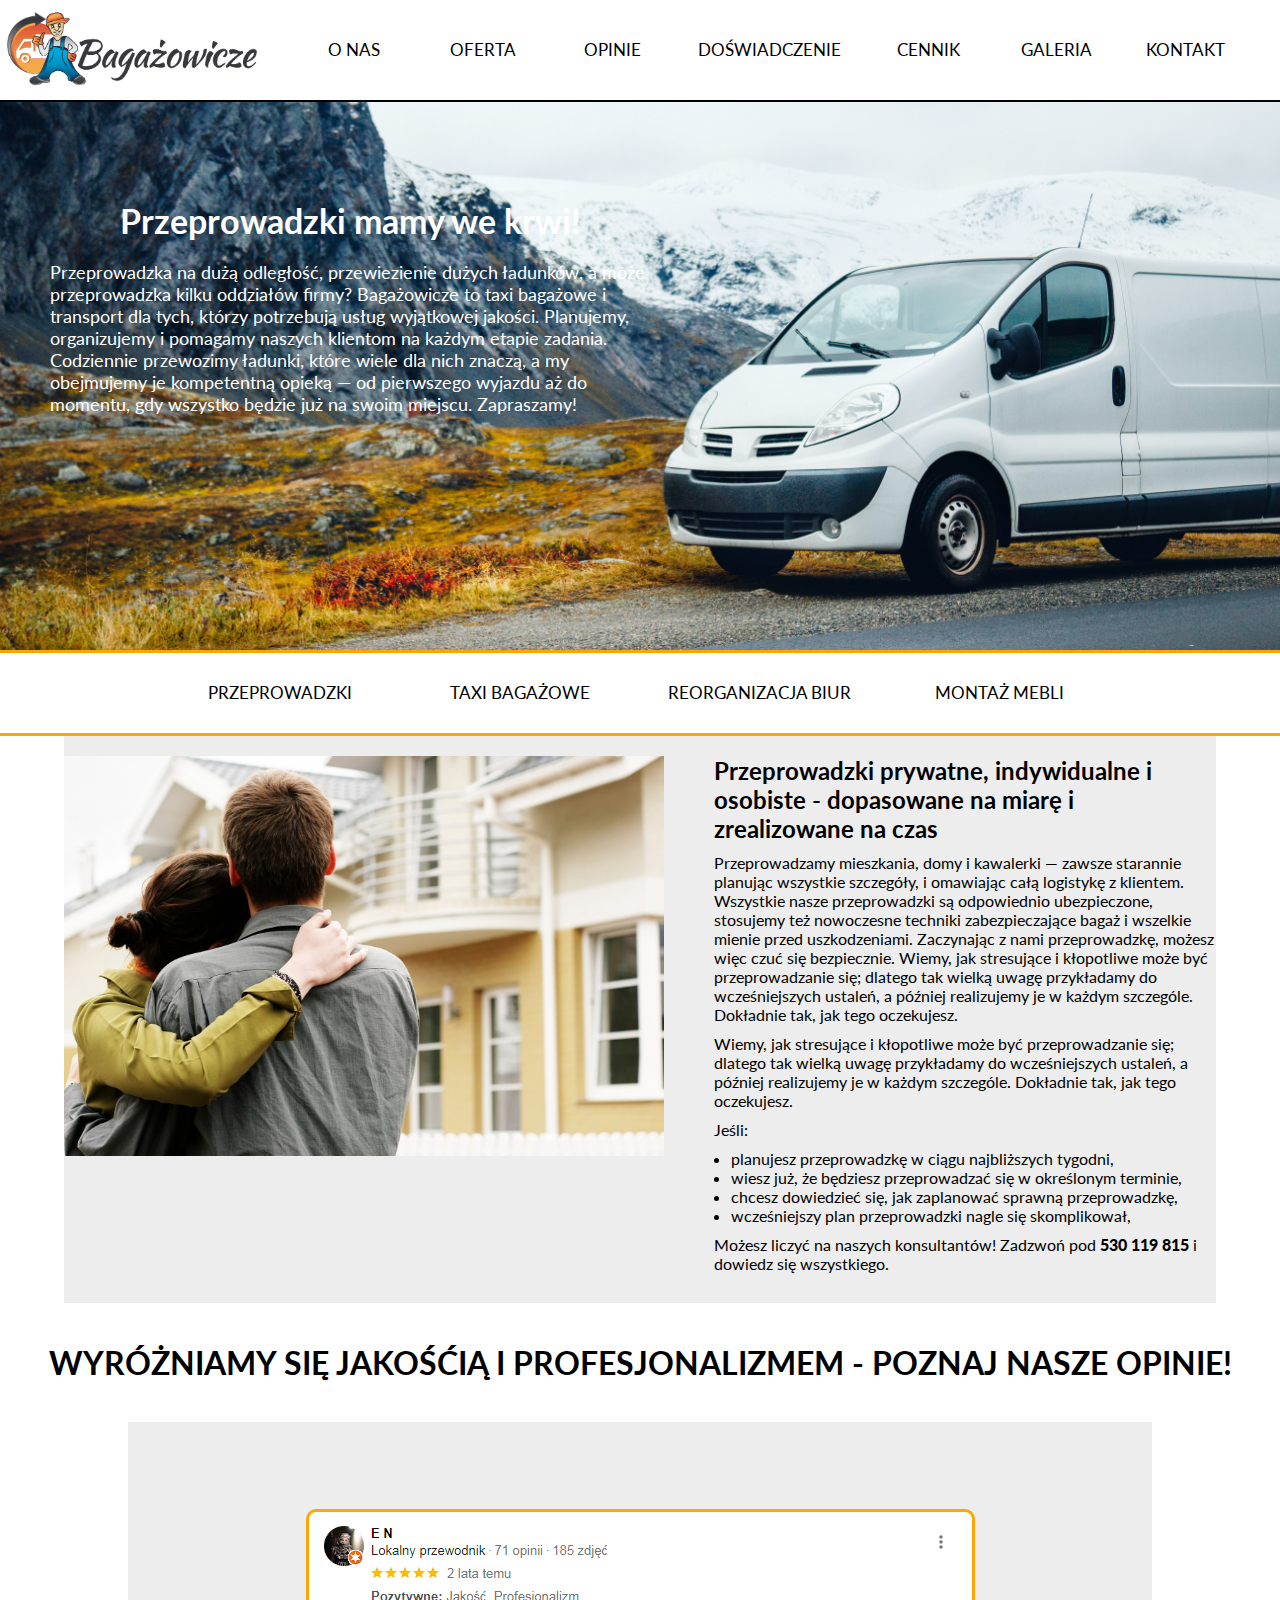
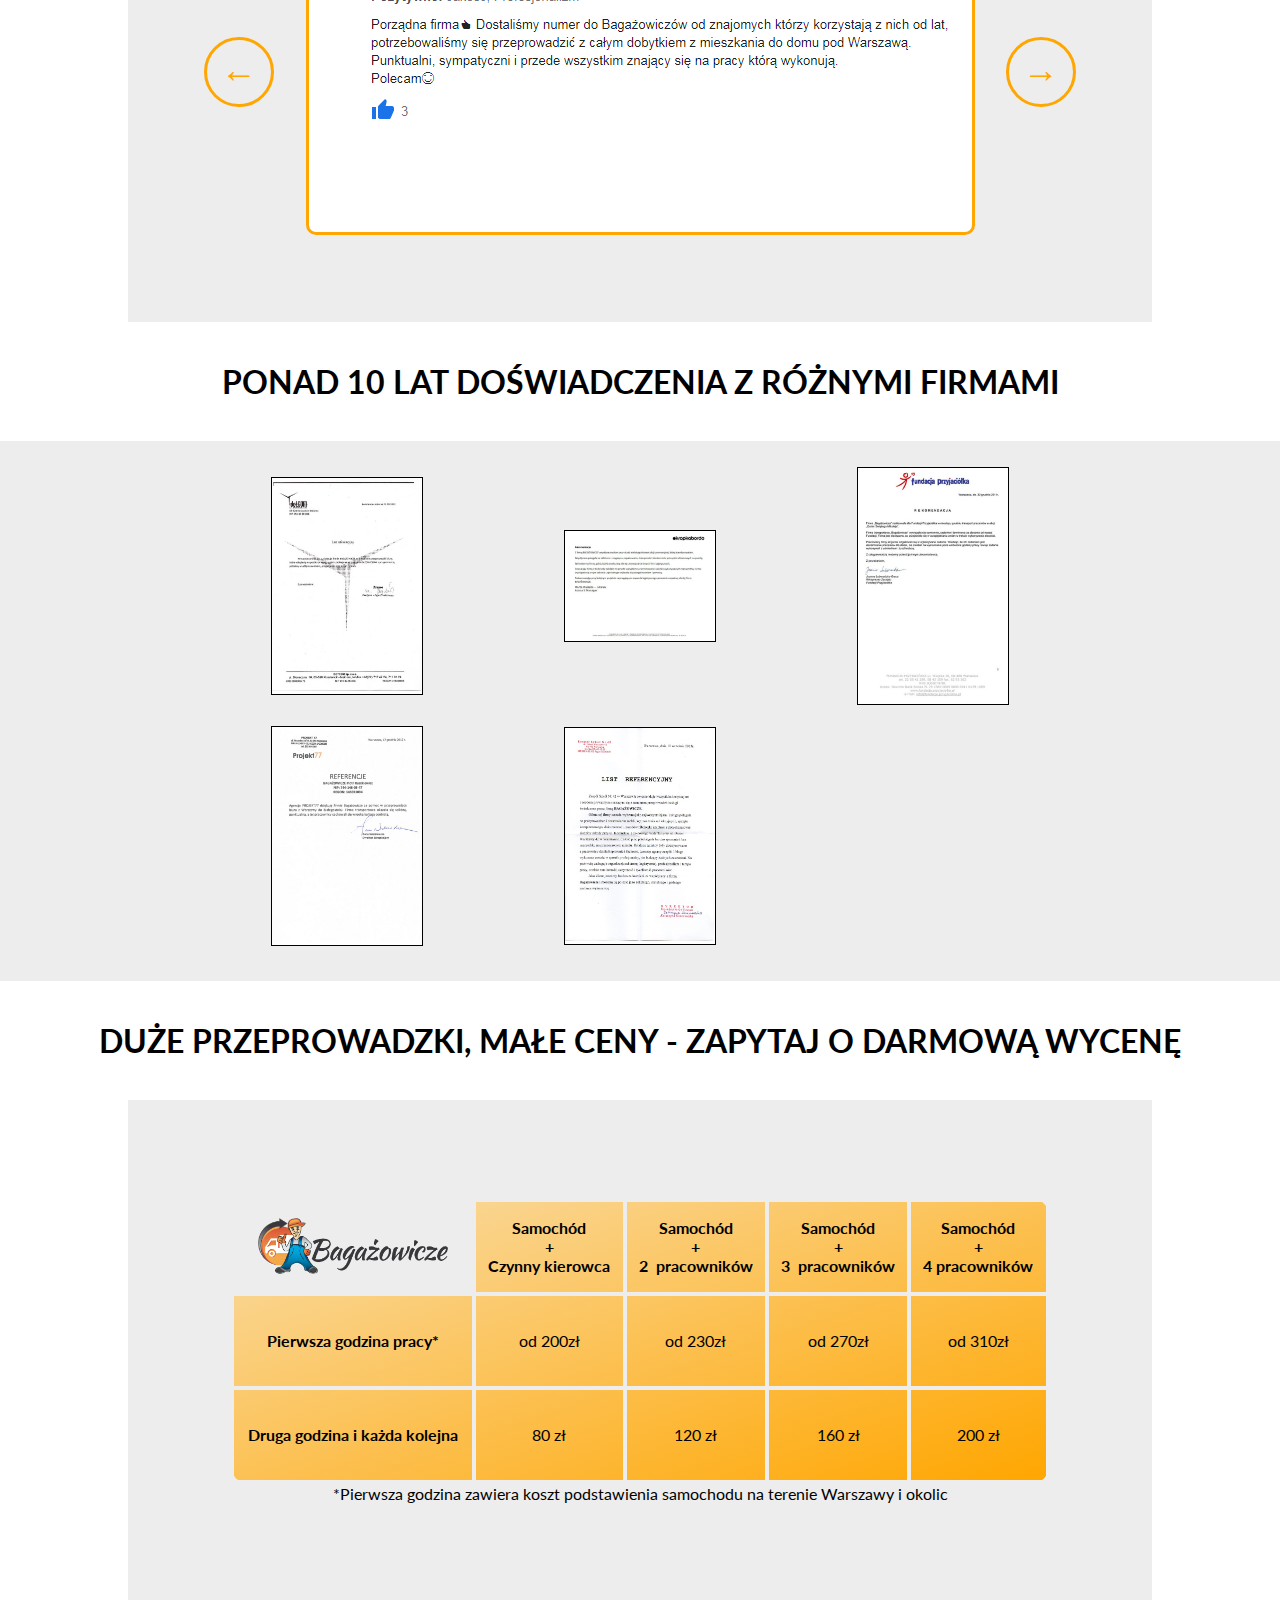
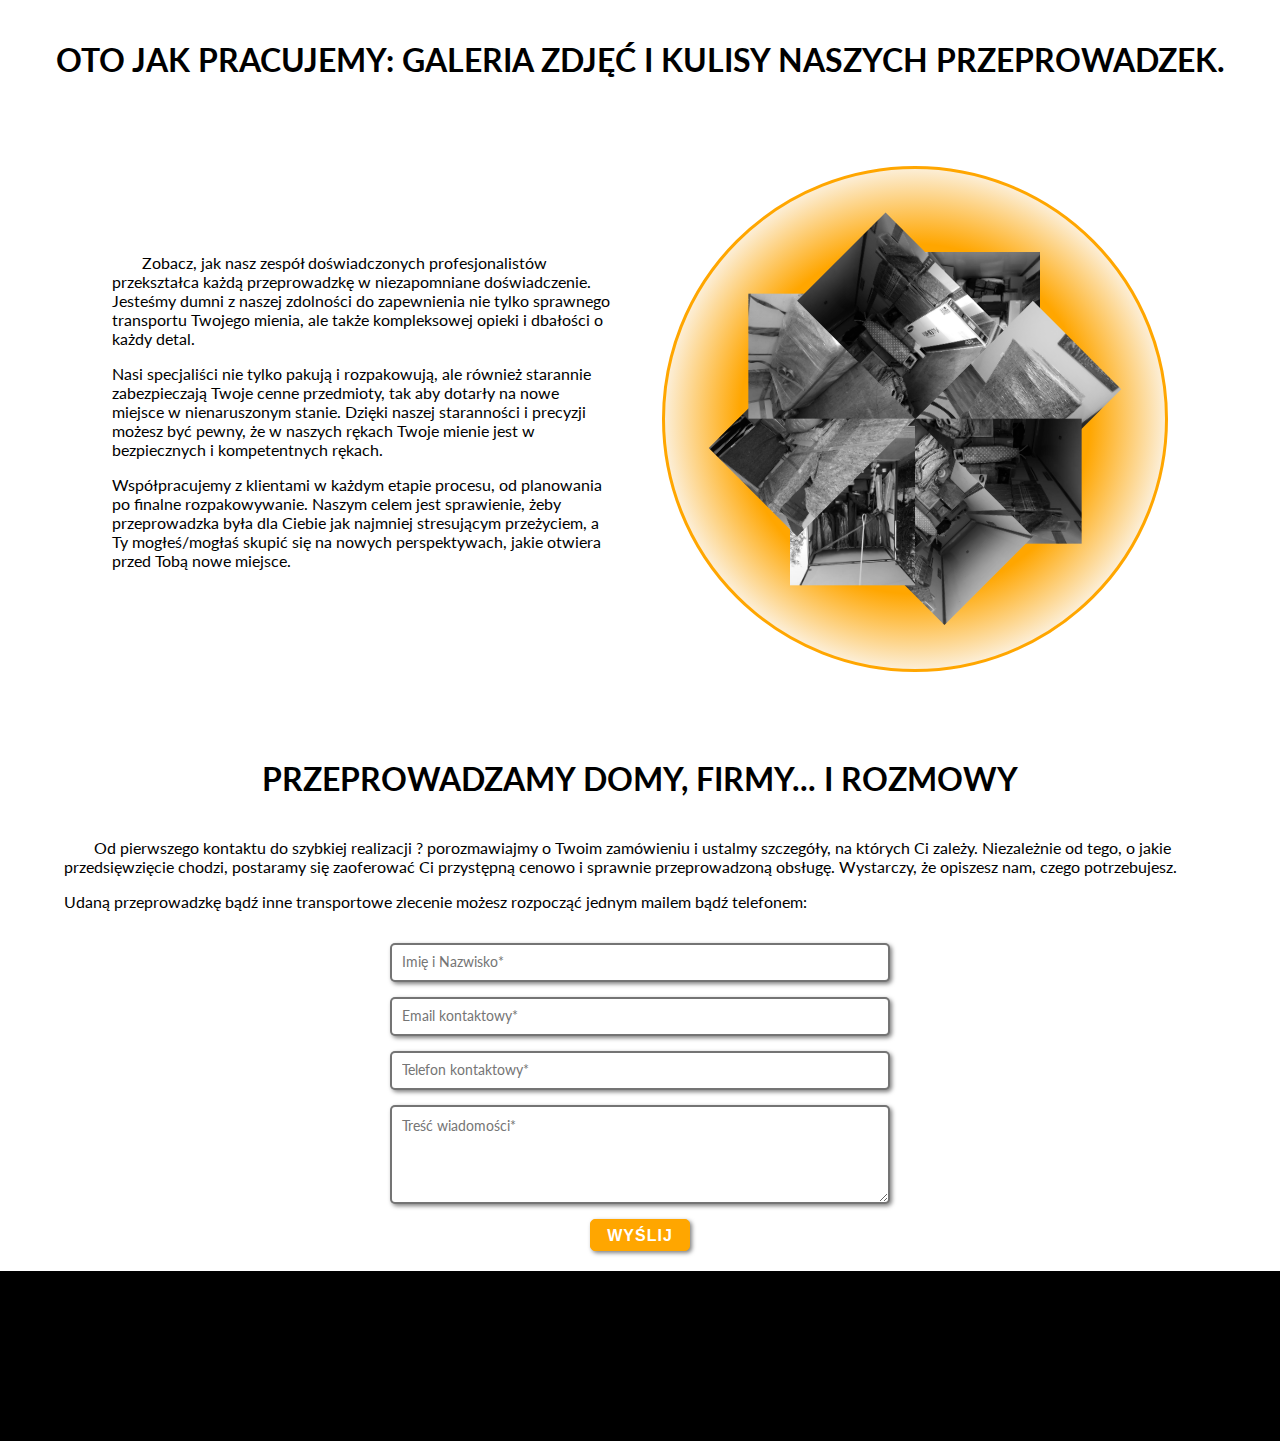
==== index.html @ ab36ad5c "changes" ====
<!DOCTYPE html>
<html lang="pl-PL">
  <head>
    <meta charset="UTF-8" />
    <meta http-equiv="X-UA-Compatible" content="IE=edge" />
    <meta name="viewport" content="width=device-width, initial-scale=1.0" />
    <link rel="stylesheet" href="src\styles\main.css" />
    <title>Bagażowicze</title>
  </head>
  <body>
    <div class="backdrop-filter hidden"></div>

    <div class="hamburger-menu hidden"></div>
    <header>
      <nav class="navigation-bar">
        <div class="logo__image"></div>
        <ul class="nav__list">
          <li class="nav__item" data-tab="1">
            <a href="">O nas</a>
          </li>
          <li class="nav__item" data-tab="2">
            <a href="">Oferta</a>
          </li>
          <li class="nav__item" data-tab="3">
            <a href="">Opinie</a>
          </li>
          <li class="nav__item" data-tab="4">
            <a href="">Doświadczenie</a>
          </li>
          <li class="nav__item" data-tab="5">
            <a href="">Cennik</a>
          </li>
          <li class="nav__item" data-tab="6">
            <a href="">Galeria</a>
          </li>
          <li class="nav__item" data-tab="7">
            <a href="">kontakt</a>
          </li>
        </ul>
        <div class="hamburger-menu__icon">
          <div></div>
          <div></div>
          <div></div>
        </div>
      </nav>
    </header>
    <nav class="mobile-navigation-bar">
      <ul class="mobile-nav__list">
        <li class="nav__item" data-tab="1">
          <a href="">O nas</a>
        </li>
        <li class="nav__item" data-tab="2">
          <a href="">Oferta</a>
        </li>
        <li class="nav__item" data-tab="3">
          <a href="">Opinie</a>
        </li>
        <li class="nav__item" data-tab="4">
          <a href="">Doświadczenie</a>
        </li>
        <li class="nav__item" data-tab="5">
          <a href="">Cennik</a>
        </li>
        <li class="nav__item" data-tab="6">
          <a href="">Galeria</a>
        </li>
        <li class="nav__item" data-tab="7">
          <a href="">kontakt</a>
        </li>
      </ul>
      <div class="mobile-nav__btn--close">
        <div class="mobile-nav__btn-bar"></div>
      </div>
    </nav>
    <main>
      <section class="about-us__section" data-tab="1">
        <div class="hero__image">
          <div></div>
          <div class="text-container">
            <p class="about-us__text--bold">Przeprowadzki mamy we krwi!</p>
            <p class="about-us__text--normal">
              Przeprowadzka na dużą odległość, przewiezienie dużych ładunków, a
              może przeprowadzka kilku oddziałów firmy? Bagażowicze to taxi
              bagażowe i transport dla tych, którzy potrzebują usług wyjątkowej
              jakości. Planujemy, organizujemy i pomagamy naszych klientom na
              każdym etapie zadania. Codziennie przewozimy ładunki, które wiele
              dla nich znaczą, a my obejmujemy je kompetentną opieką — od
              pierwszego wyjazdu aż do momentu, gdy wszystko będzie już na swoim
              miejscu. Zapraszamy!
            </p>
        </div>
        </div>
        <div class="about-us__image--parent">
          <div class="about-us__image--child"></div>
        </div>
      </section>
      <section class="offer__section" data-tab="2">
        <div class="separator-line"></div>
        <nav class="offer__nav-bar">
          <ul class="offer__nav-list">
            <li class="offer__nav-item">
              <a href="" data-tab="1">Przeprowadzki</a>
            </li>
            <li class="offer__nav-item">
              <a href="" data-tab="2">Taxi Bagażowe</a>
            </li>
            <li class="offer__nav-item">
              <a href="" data-tab="3">Reorganizacja biur</a>
            </li>
            <li class="offer__nav-item">
              <a href="" data-tab="4">Montaż mebli</a>
            </li>
          </ul>
        </nav>
        <div class="separator-line"></div>
        <div class="offer-container hidden" data-tab="1">
          <img
            src="assets\img\przeprowadzki.jpg"
            class="offer-container__image"
            alt=""
          />
          <div class="offer-container__text">
            <h2>
              Przeprowadzki prywatne, indywidualne i osobiste - dopasowane na
              miarę i zrealizowane na czas
            </h2>
            <p>
              Przeprowadzamy mieszkania, domy i kawalerki — zawsze starannie
              planując wszystkie szczegóły, i omawiając całą logistykę z
              klientem. Wszystkie nasze przeprowadzki są odpowiednio
              ubezpieczone, stosujemy też nowoczesne techniki zabezpieczające
              bagaż i wszelkie mienie przed uszkodzeniami. Zaczynając z nami
              przeprowadzkę, możesz więc czuć się bezpiecznie. Wiemy, jak
              stresujące i kłopotliwe może być przeprowadzanie się; dlatego tak
              wielką uwagę przykładamy do wcześniejszych ustaleń, a później
              realizujemy je w każdym szczególe. Dokładnie tak, jak tego
              oczekujesz.
            </p>
            <p>
              Wiemy, jak stresujące i kłopotliwe może być przeprowadzanie się;
              dlatego tak wielką uwagę przykładamy do wcześniejszych ustaleń, a
              później realizujemy je w każdym szczególe. Dokładnie tak, jak tego
              oczekujesz.
            </p>
            <p>Jeśli:</p>
            <ul>
              <li>planujesz przeprowadzkę w ciągu najbliższych tygodni,</li>
              <li>
                wiesz już, że będziesz przeprowadzać się w określonym terminie,
              </li>
              <li>
                chcesz dowiedzieć się, jak zaplanować sprawną przeprowadzkę,
              </li>
              <li>wcześniejszy plan przeprowadzki nagle się skomplikował,</li>
            </ul>
            <p>
              Możesz liczyć na naszych konsultantów! Zadzwoń pod
              <span>530 119 815</span> i dowiedz się wszystkiego.
            </p>
          </div>
        </div>
        <div class="offer-container hidden" data-tab="2">
          <img src="assets\img\van.jpg" class="offer-container__image" alt="" />
          <div class="offer-container__text">
            <h2>
              Taxi bagażowe spod numeru <span>530 119 815</span> to najlepsze
              rozwiązanie, gdy:
            </h2>
            <ul>
              <li>trzeba przewieźć duży mebel,</li>
              <li>kupiłeś lodówkę większą od samochodu,</li>
              <li>zmieniasz stancję,</li>
              <li>
                tygrys otrzymany na zeszłe święta urósł i trzeba go zawieźć do
                ZOO :), i w wielu innych mniej lub bardziej codziennych
                sytuacjach, w których potrzebujesz transportu o większych niż
                zwykle gabarytach.
              </li>
            </ul>
            <p>
              Bagażówka do Bagażowiczów to dodatkowo wybór aut o różnych
              możliwościach, pełne ubezpieczenie, odliczenia VAT, a przede
              wszystkim – profesjonalne i przyjazne podejście do każdego
              zamówienia.
            </p>
            <p>
              Przejawia się to każdym szczegółem. Naszym klientom pomagamy
              wnosić przewożone meble i rzeczy, oraz pilnujemy, by wszystko było
              bezpiecznie zapakowane. Nie boimy się nawet najwąskich schodów ani
              nietypowych ładunków – w naszej historii pokonaliśmy już wiele
              logistycznych wyzwań :).
            </p>
            <p>
              Duży ładunek? Mały problem! To dewiza naszej bagażowej taksówki.
              Zapraszamy do kontaktu!
            </p>
          </div>
        </div>
        <div class="offer-container hidden" data-tab="3">
          <img
            src="assets\img\office.jpg"
            class="offer-container__image"
            alt=""
          />
          <div class="offer-container__text">
            <h2>
              Firmowe przeprowadzki dla dużych, średnich i małych
              przedsiębiorstw.
            </h2>
            <p>
              Przeprowadzki biur bądź całych firm należą do najbardziej
              poważnych zadań. Nawet zwykła przeprowadzka to tysiące drobnych
              wyzwań; tutaj dochodzi do tego wiele kwestii związanych z
              utrzymaniem bieżącej działalności firmy. Wydruki, kopie zapasowe,
              dokumentacja księgowa – to wszystko to krytyczne zasoby, które
              muszą zmienić adres zamieszkania płynnie i bez żadnych problemów.
              Tym właśnie się zajmujemy.
            </p>
            <p>
              Oferujemy przenoszenie pojedynczych biur bądź kompletnego mienia
              firmy, zawsze starannie planując wszystkie szczegóły. Jeszcze
              zanim ruszymy z miejsca, jakikolwiek mebel bądź sprzęt, ustalimy,
              jak dokładnie będą wyglądały nasze działania. Później zaś
              zrealizujemy wspólny plan punkt po punkcie.
            </p>
            <p>
              Pomaga nam w tym kompleksowe wyposażenie – flota aut dostawczych
              różnych formatów i odmiennego przeznaczenia. Dzięki ich
              możliwościom potencjał Bagażowiczów może być w pełni
              wykorzystywany przy każdym zleceniu.
            </p>
            <p>
              Możesz czuć się bezpiecznie – wszystkie nasze usługi są
              ubezpieczone, a duże doświadczenie pozwala nam organizować prace
              tak, by minimalizować wszelkie ryzyko. Już niedługo i Ty, i Twoi
              klienci będziecie mogli cieszyć się nowym firmowym adresem.
            </p>
            <p>Zapytaj, jak możemy zacząć?</p>
          </div>
        </div>
        <div class="offer-container hidden" data-tab="4">
          <img
            src="assets\img\meble.jpg"
            class="offer-container__image"
            alt=""
          />
          <div class="offer-container__text">
            <h2>Usługa montażu mebli</h2>
            <p>
              Nasza firma oferuje profesjonalną usługę montażu mebli,
              zapewniając kompleksowe rozwiązania dla naszych klientów. Dzięki
              naszemu doświadczeniu i wyszkolonemu zespołowi, gwarantujemy
              fachowy i precyzyjny montaż mebli w różnych pomieszczeniach.
            </p>
            <h3>Co oferujemy:</h3>
            <ul>
              <li>
                Montaż mebli w domach, mieszkaniach, biurach i innych
                przestrzeniach
              </li>
              <li>Profesjonalne narzędzia i sprzęt potrzebne do montażu</li>
              <li>Dokładne i staranne dopasowanie elementów mebli</li>
              <li>Montaż mebli różnych marek, w tym mebli typu IKEA</li>
              <li>Bezpieczne i solidne mocowanie mebli do ścian</li>
              <li>
                Montaż szaf, regałów, biurek, łóżek, stołów i innych rodzajów
                mebli
              </li>
            </ul>

            <p>
              Skontaktuj się z nami już dziś, aby umówić się na montaż mebli w
              Twojej przestrzeni!
            </p>
          </div>
        </div>
      </section>
      <section class="opinions__section" data-tab="3">
        <h1 class="section-title">
          Wyróżniamy się jakośćią i profesjonalizmem - poznaj nasze opinie!
        </h1>
        <div class="opinions__container">
          <div class="opinions__container-child">
            <div class="opinions__box box-1" style="transform: translateX(0)">
              <img
                src="assets/img/opinions_EN.png"
                class="opinions__image--standard"
                alt=""
              />
              <img
                src="assets/img/opinions_EN_moblie.png"
                class="opinions__image--mobile"
                alt=""
              />
            </div>
            <div
              class="opinions__box box-2"
              style="transform: translateX(100%)"
            >
              <img
                src="assets/img/opinions_eMysteri.png"
                class="opinions__image--standard"
                alt=""
              />
              <img
                src="assets/img/opinions_eMysteri_moblie.png"
                class="opinions__image--mobile"
                alt=""
              />
            </div>
            <div
              class="opinions__box box-3"
              style="transform: translateX(200%)"
            >
              <img
                src="assets/img/opinions_stefanB.png"
                class="opinions__image--standard"
                alt=""
              />
              <img
                src="assets/img/opinions_stefanB_moblie.png"
                class="opinions__image--mobile"
                alt=""
              />
            </div>
          </div>
          <button class="opinions__btn opinions__btn-right">
            <span>&rarr;</span>
          </button>
          <button class="opinions__btn opinions__btn-left">
            <span>&larr;</span>
          </button>
        </div>
      </section>
      <section class="testimonial__section" data-tab="4">
        <h1 class="section-title">
          Ponad 10 lat doświadczenia z różnymi firmami
        </h1>
        <div class="testymonials__container">
          <div class="testimonial__box" data-tab="1">
            <img src="assets/img/polecaja1max-opt.jpg" alt="testimonials-1" />
          </div>
          <div class="testimonial__box" data-tab="2">
            <img src="assets/img/polecaja2max-opt.jpg" alt="testimonials-2" />
          </div>
          <div class="testimonial__box" data-tab="3">
            <img src="assets/img/polecaja3max-opt.jpg" alt="testimonials-3">
          </div>
          <div class="testimonial__box" data-tab="4">
            <img src="assets/img/polecaja4max-opt.jpg" alt="testimonials-4">
          </div>
          <div class="testimonial__box" data-tab="5">
            <img src="assets/img/polecaja5max-opt.jpg" alt="testimonials-5">
          </div>
      </section>
      <section class="prices__section" data-tab="5">
        <h1 class="section-title">Duże przeprowadzki, małe ceny - 
           Zapytaj o darmową wycenę</h1>
        <div class="prices__container">
            <table class="price__table--normal">
              <thead>
                  <tr>
                      <th class="prices__table--cell first-cell"></th>
                      <th class="prices__table--cell">Samochód <br> + <br> Czynny kierowca</th>
                      <th class="prices__table--cell">Samochód <br> + <br> 2&nbsp; pracowników</th>
                      <th class="prices__table--cell">Samochód <br> + <br> 3&nbsp; pracowników</th>
                      <th class="prices__table--cell">Samochód <br> + <br> 4&nbsp;pracowników</th>
                  </tr>
              </thead>
              <tbody>
                  <tr>
                      <th class="prices__table--cell">Pierwsza godzina pracy* </th>
                      <td class="prices__table--cell">od 200zł</td>
                      <td class="prices__table--cell">od 230zł</td>
                      <td class="prices__table--cell">od 270zł</td>
                      <td class="prices__table--cell">od 310zł</td>
                  </tr>
                  <tr>
                    <th class="prices__table--cell">Druga godzina i każda kolejna</th>
                    <td class="prices__table--cell">80 zł</td>
                    <td class="prices__table--cell">120 zł</td>
                    <td class="prices__table--cell">160 zł</td>
                    <td class="prices__table--cell">200 zł</td>
                  </tr>
              </tbody>
            </table>


            <table class="price__table--mobile">
              <thead>
                  <tr>
                      <th class="prices__table--cell first-cell"></th>
                      <th class="prices__table--cell">Pierwsza godzina pracy* </th>
                      <th class="prices__table--cell">Druga godzina i każda kolejna</th>
                    </tr>
                  </thead>
                  <tbody>
                    <tr>
                      <th class="prices__table--cell">Samochód <br> + <br> Czynny kierowca</th>
                      <td class="prices__table--cell">od 190 zł</td>
                      <td class="prices__table--cell">80 zł</td>
                    </tr>
                    <tr>
                      <th class="prices__table--cell">Samochód <br> + <br> 2 pracowników</th>
                      <td class="prices__table--cell">od 230 zł</td>
                      <td class="prices__table--cell">120 zł</td>
                    </tr>
                    <tr>
                      <th class="prices__table--cell">Samochód <br> + <br> 3&nbsp; pracowników</th>
                      <td class="prices__table--cell">od 270 zł</td>
                      <td class="prices__table--cell">160 zł</td>                    
                    </tr>
                    <tr>
                      <th class="prices__table--cell">Samochód <br> + <br> 4&nbsp;pracowników</th>
                      <td class="prices__table--cell">od 310 zł</td>
                      <td class="prices__table--cell">200 zł</td>
                    </tr>
              </tbody>
            </table>
            <p class="price__table-adnotations">*Pierwsza godzina zawiera koszt podstawienia samochodu na terenie Warszawy i okolic</p>
        </div>
      </section>
      <section class="gallery__section" data-tab="6">
        <h1 class="section-title">Oto jak pracujemy: Galeria zdjęć i kulisy naszych przeprowadzek.</h1>
        <div class="gallery__container">
          <div class="gallery__container--content">
            <p>Zobacz, jak nasz zespół doświadczonych profesjonalistów      przekształca każdą przeprowadzkę w niezapomniane doświadczenie. Jesteśmy dumni z naszej zdolności do zapewnienia nie tylko sprawnego transportu Twojego mienia, ale także kompleksowej opieki i dbałości o każdy detal.
            </p>
            <p>
              Nasi specjaliści nie tylko pakują i rozpakowują, ale również starannie zabezpieczają Twoje cenne przedmioty, tak aby dotarły na nowe miejsce w nienaruszonym stanie. Dzięki naszej staranności i precyzji możesz być pewny, że w naszych rękach Twoje mienie jest w bezpiecznych i kompetentnych rękach.
            </p>
            <p>
              Współpracujemy z klientami w każdym etapie procesu, od planowania po finalne rozpakowywanie. Naszym celem jest sprawienie, żeby przeprowadzka była dla Ciebie jak najmniej stresującym przeżyciem, a Ty mogłeś/mogłaś skupić się na nowych perspektywach, jakie otwiera przed Tobą nowe miejsce.
            </p>
          </div>
          <div class="gallery__container--centering-container">
            <img src="assets/img/Gallery/auto_02.jpg" class="gallery__image image-1" alt="">
            <img src="assets/img/Gallery/pakowawanie_01.jpg" class="gallery__image image-2 " alt="">
            <img src="assets/img/Gallery/auto_03.jpg" class="gallery__image image-3 " alt="">
            <img src="assets/img/Gallery/pakowawanie_03.jpg" class="gallery__image image-4 " alt="">
            <img src="assets/img/Gallery/auto_04.jpg" class="gallery__image image-5 " alt="">
            <img src="assets/img/Gallery/pakowawanie_02.jpg" class="gallery__image image-6 " alt="">
            <img src="assets/img/Gallery/pakowawanie_04.jpg" class="gallery__image image-7"  alt="">
            <img src="assets/img/Gallery/auto_03.jpg" class="gallery__image image-8 " alt="">
          </div>
        </div>
      </section>
      <section class="contact__section" data-tab="7">
        <h1 class="section-title">Przeprowadzamy domy,
          firmy... i rozmowy</h1>
        <div class="contact__container">
          <div class="contact__text-container">
            <p class="contact__text">Od pierwszego kontaktu do szybkiej realizacji ? porozmawiajmy o Twoim zamówieniu i ustalmy szczegóły, na których Ci zależy. Niezależnie od tego, o jakie przedsięwzięcie chodzi, postaramy się zaoferować Ci przystępną cenowo i sprawnie przeprowadzoną obsługę. Wystarczy, że opiszesz nam, czego potrzebujesz.
            </p>
              <p class="contact__text">Udaną przeprowadzkę bądź inne transportowe zlecenie możesz rozpocząć jednym mailem bądź telefonem:</p>
          </div>
            <form class="contact__form"  action="https://formsubmit.io/send/kontakt@bagazowicze.pl" method="POST" >
              <input class="contact__input input-name" type="text" name="name" placeholder="Imię i Nazwisko*">
              <input class="contact__input input-mail" type="email" name="mail" placeholder="Email kontaktowy*">
              <input class="contact__input input-phone" type="text" name="phone" placeholder="Telefon kontaktowy*">
              <textarea class="contact__input input-message" name="text" cols="30" rows="5" placeholder="Treść wiadomości*"></textarea>
              <button class="contact__submit"type="submit" name="submit">Wyślij</button>
            </form>
            <!-- <div class="contact__modal--succes"><p>Wiadomość wysłano</p></div> -->
            <!-- <div class="contact__modal--fail"><p>Sprawdź poprawność danych</p></div> -->
          </div>
      </section>
    </main>
    <footer>
      <div class="footer__container">
        <ul class="footer__adress-data">
          <li class="adress-data__component">Bagażowicze Piotr Ruszkiewicz</li>
          <li class="adress-data__component">Al. Prymasa Tysiąclecia 42/323</li>
          <li class="adress-data__component">01-242, Warszawa</li>
          <li class="adress-data__component">NIP</li>
        </ul>
        <div class="footer__phone--container"></div>

      </div>
    </footer>
    <script src="src/script/main.js"></script>
  </body>
</html>
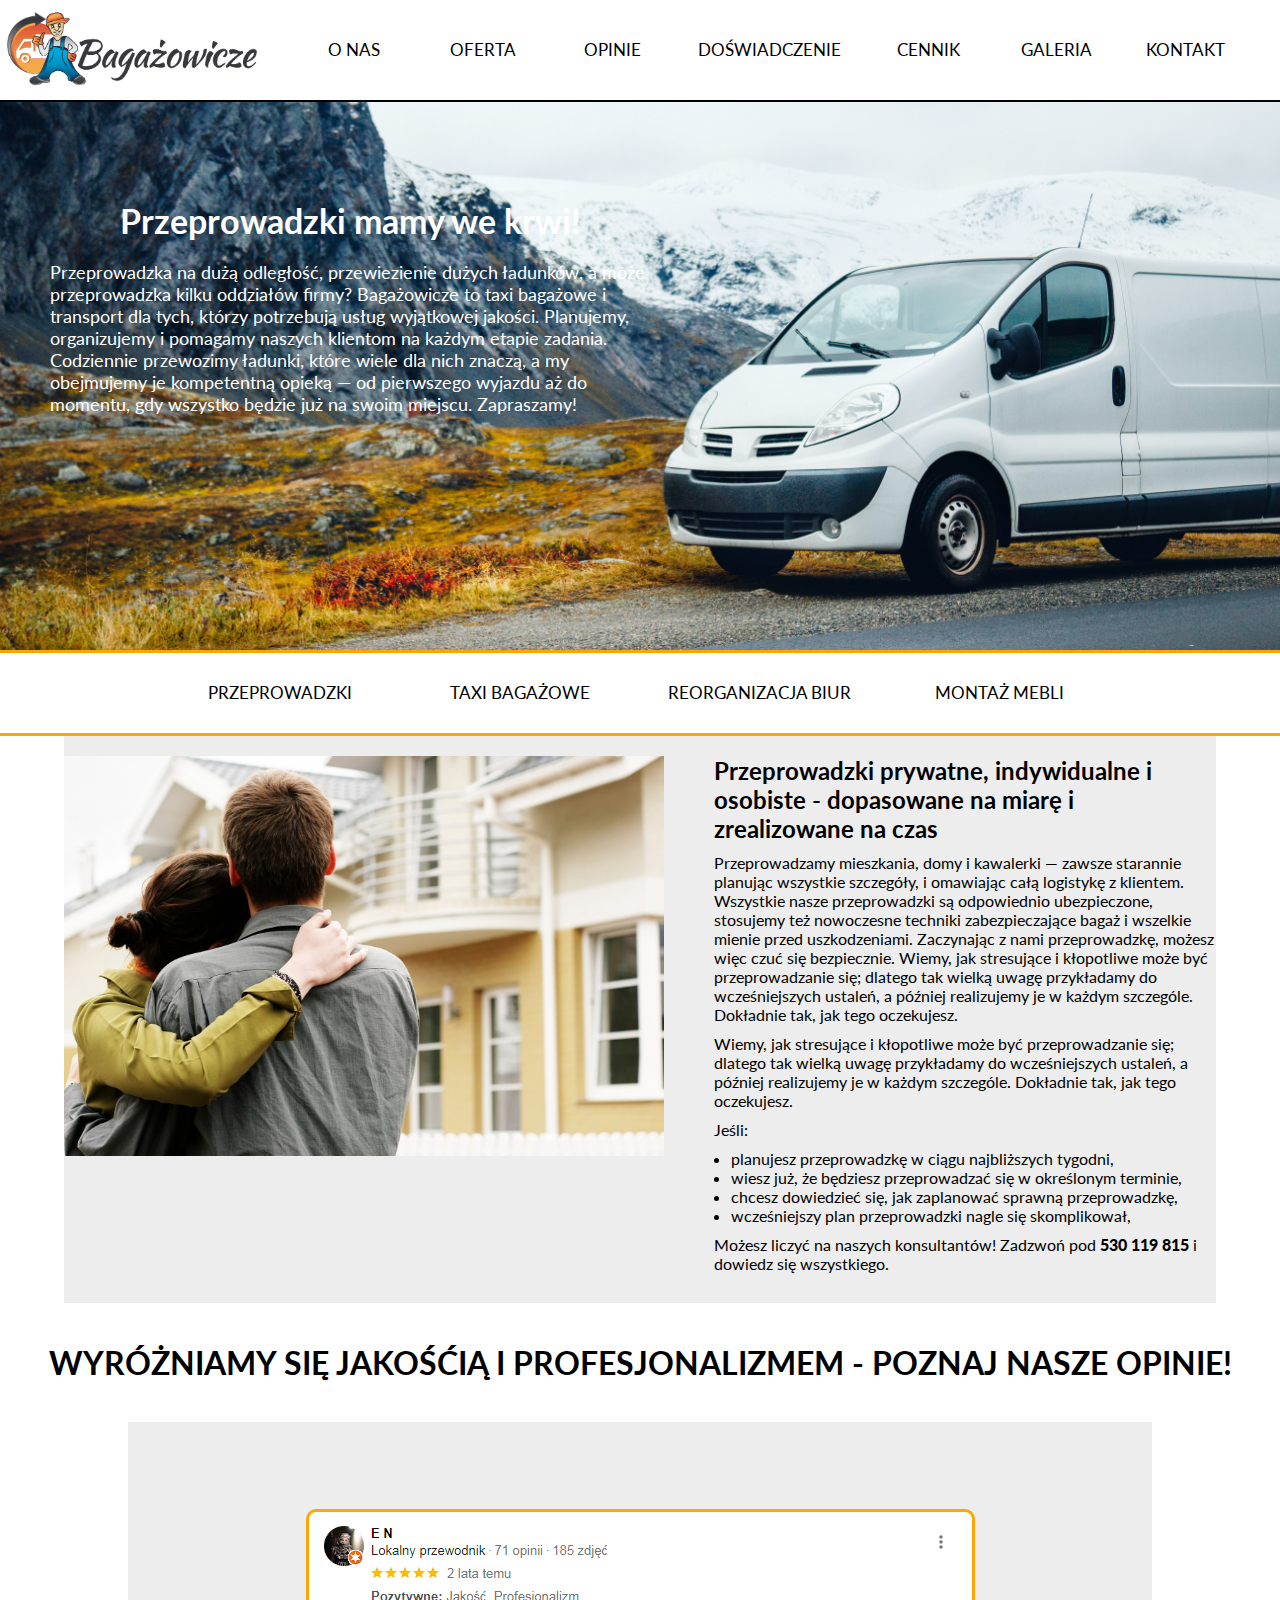
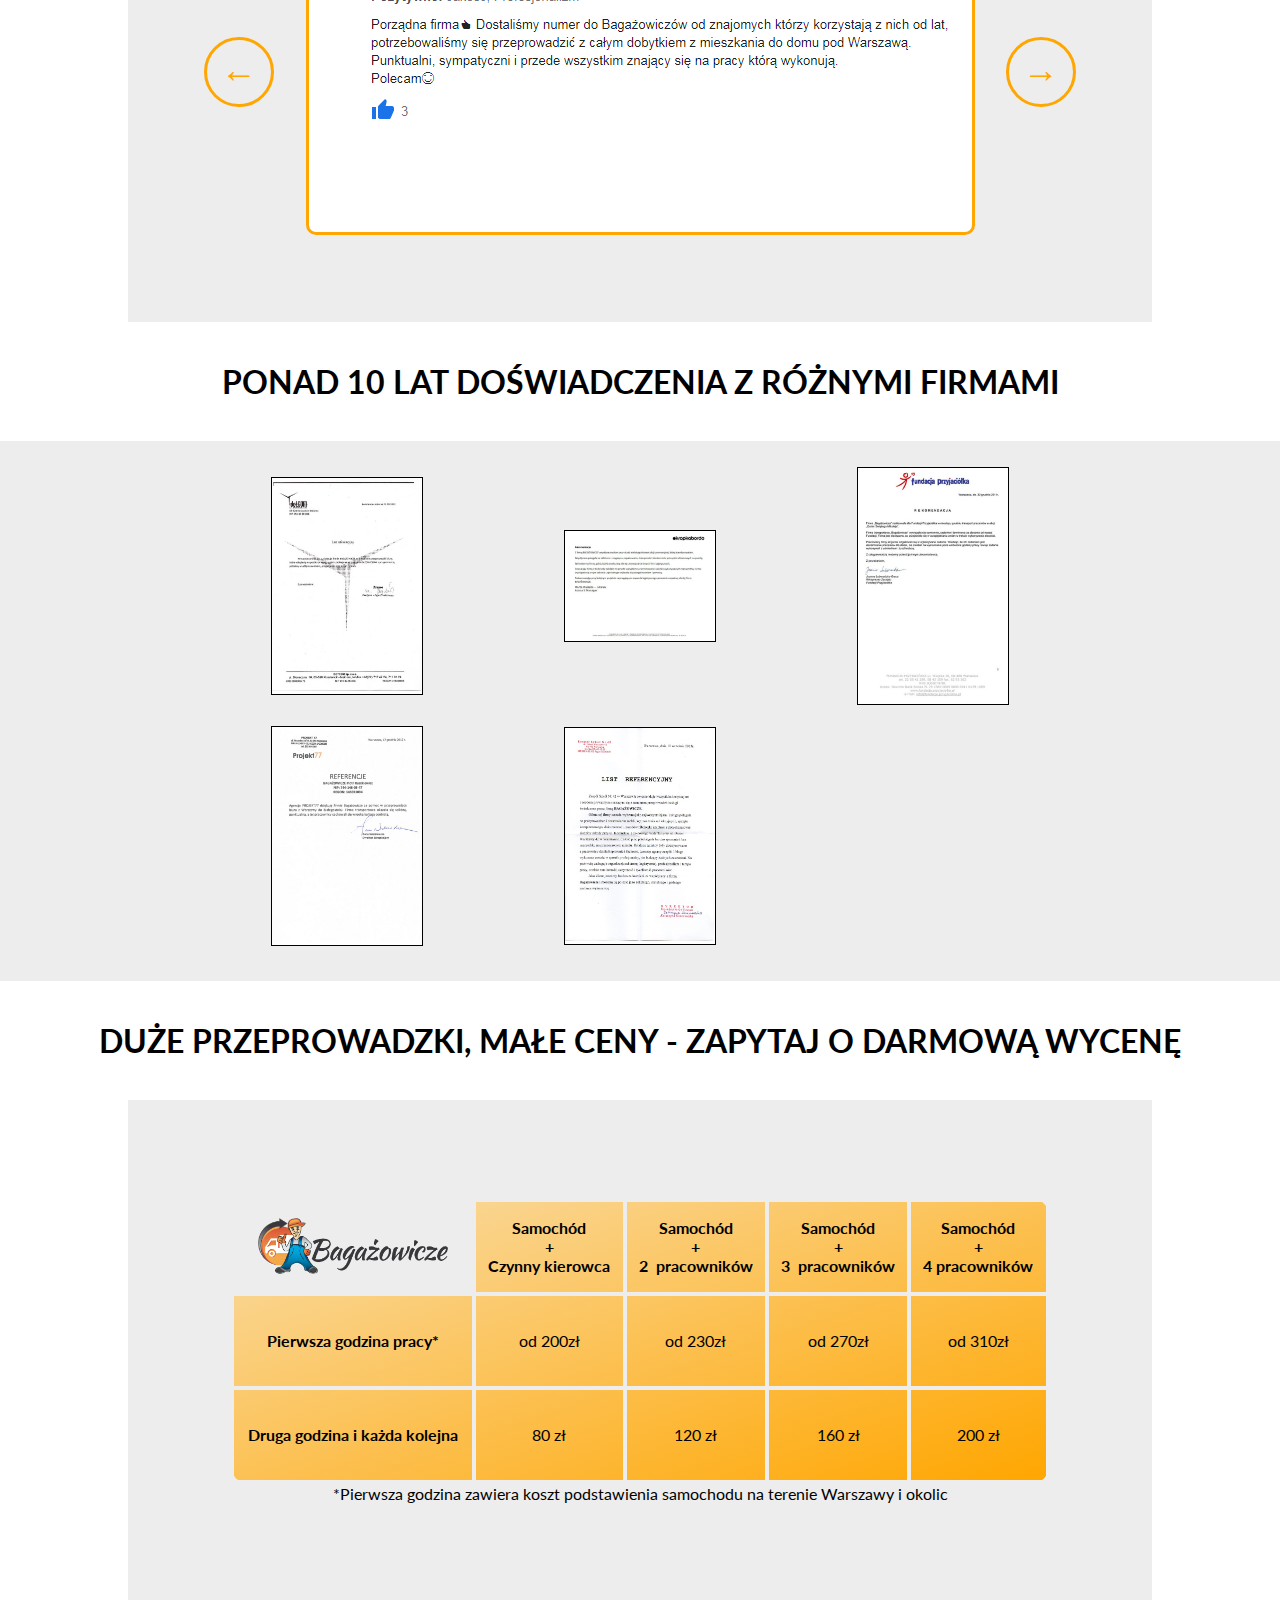
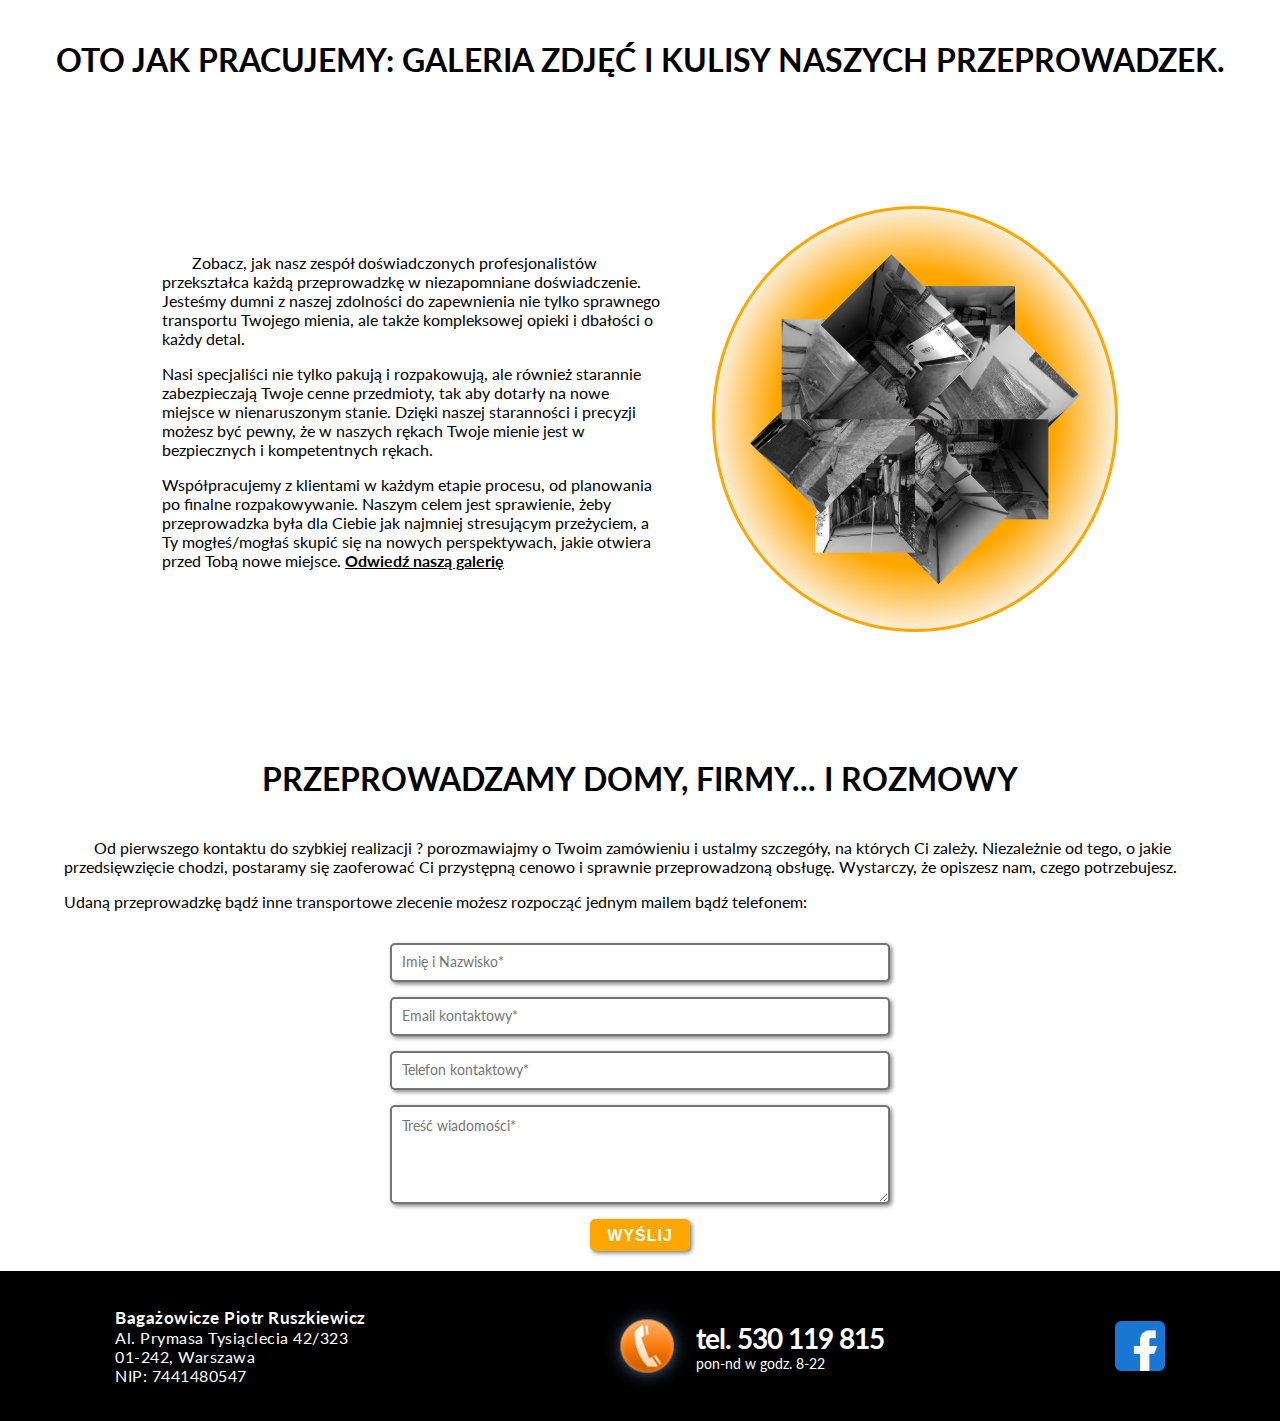
==== commit 71362790: "changes" ====
--- a/index.html
+++ b/index.html
@@ -8,7 +8,7 @@
     <title>Bagażowicze</title>
   </head>
   <body>
-    <div class="backdrop-filter hidden"></div>
+    <div class="backdrop-filter"></div>
 
     <div class="hamburger-menu hidden"></div>
     <header>
@@ -430,7 +430,7 @@
               Nasi specjaliści nie tylko pakują i rozpakowują, ale również starannie zabezpieczają Twoje cenne przedmioty, tak aby dotarły na nowe miejsce w nienaruszonym stanie. Dzięki naszej staranności i precyzji możesz być pewny, że w naszych rękach Twoje mienie jest w bezpiecznych i kompetentnych rękach.
             </p>
             <p>
-              Współpracujemy z klientami w każdym etapie procesu, od planowania po finalne rozpakowywanie. Naszym celem jest sprawienie, żeby przeprowadzka była dla Ciebie jak najmniej stresującym przeżyciem, a Ty mogłeś/mogłaś skupić się na nowych perspektywach, jakie otwiera przed Tobą nowe miejsce.
+              Współpracujemy z klientami w każdym etapie procesu, od planowania po finalne rozpakowywanie. Naszym celem jest sprawienie, żeby przeprowadzka była dla Ciebie jak najmniej stresującym przeżyciem, a Ty mogłeś/mogłaś skupić się na nowych perspektywach, jakie otwiera przed Tobą nowe miejsce. <a href="Gallery/index.html"> Odwiedź naszą galerię</a>
             </p>
           </div>
           <div class="gallery__container--centering-container">
@@ -446,6 +446,7 @@
         </div>
       </section>
       <section class="contact__section" data-tab="7">
+        <div id="section2"></div>
         <h1 class="section-title">Przeprowadzamy domy,
           firmy... i rozmowy</h1>
         <div class="contact__container">
@@ -455,27 +456,38 @@
               <p class="contact__text">Udaną przeprowadzkę bądź inne transportowe zlecenie możesz rozpocząć jednym mailem bądź telefonem:</p>
           </div>
             <form class="contact__form"  action="https://formsubmit.io/send/kontakt@bagazowicze.pl" method="POST" >
+              <input name="_redirect" type="hidden" id="name" value="https://bagazowicze.netlify.app/index.html#section2">
               <input class="contact__input input-name" type="text" name="name" placeholder="Imię i Nazwisko*">
               <input class="contact__input input-mail" type="email" name="mail" placeholder="Email kontaktowy*">
               <input class="contact__input input-phone" type="text" name="phone" placeholder="Telefon kontaktowy*">
               <textarea class="contact__input input-message" name="text" cols="30" rows="5" placeholder="Treść wiadomości*"></textarea>
+              <input name="_formsubmit_id" type="text" style="display:none">
               <button class="contact__submit"type="submit" name="submit">Wyślij</button>
             </form>
-            <!-- <div class="contact__modal--succes"><p>Wiadomość wysłano</p></div> -->
-            <!-- <div class="contact__modal--fail"><p>Sprawdź poprawność danych</p></div> -->
+            <div class="contact__modal--succes hidden"><p>Wiadomość wysłano.</p></div>
+            <div class="contact__modal--sending hidden"><p>Wysyłanie <br/> wiadomości.</p></div>
           </div>
       </section>
     </main>
     <footer>
       <div class="footer__container">
-        <ul class="footer__adress-data">
+        <ul class="footer__adress-data-container">
           <li class="adress-data__component">Bagażowicze Piotr Ruszkiewicz</li>
           <li class="adress-data__component">Al. Prymasa Tysiąclecia 42/323</li>
           <li class="adress-data__component">01-242, Warszawa</li>
-          <li class="adress-data__component">NIP</li>
+          <li class="adress-data__component">NIP: 7441480547</li>
         </ul>
-        <div class="footer__phone--container"></div>
-
+        <div class="footer__phone--container">
+          <img src="/assets/icons/phone.png" alt="Phone logo on orange background">
+          <div class="phone-container__text">
+            <p>tel. 530 119 815</p>
+            <p>pon-nd w godz. 8-22</p>
+          </div>
+        </div>
+        <a class="footer__facebook-container" href="https://www.facebook.com/">
+          <img src="./assets/icons/facebook.png" alt="Faceebok icon">
+          <!-- <p>Odwiedź nasz funpage</p> -->
+        </a>
       </div>
     </footer>
     <script src="src/script/main.js"></script>
